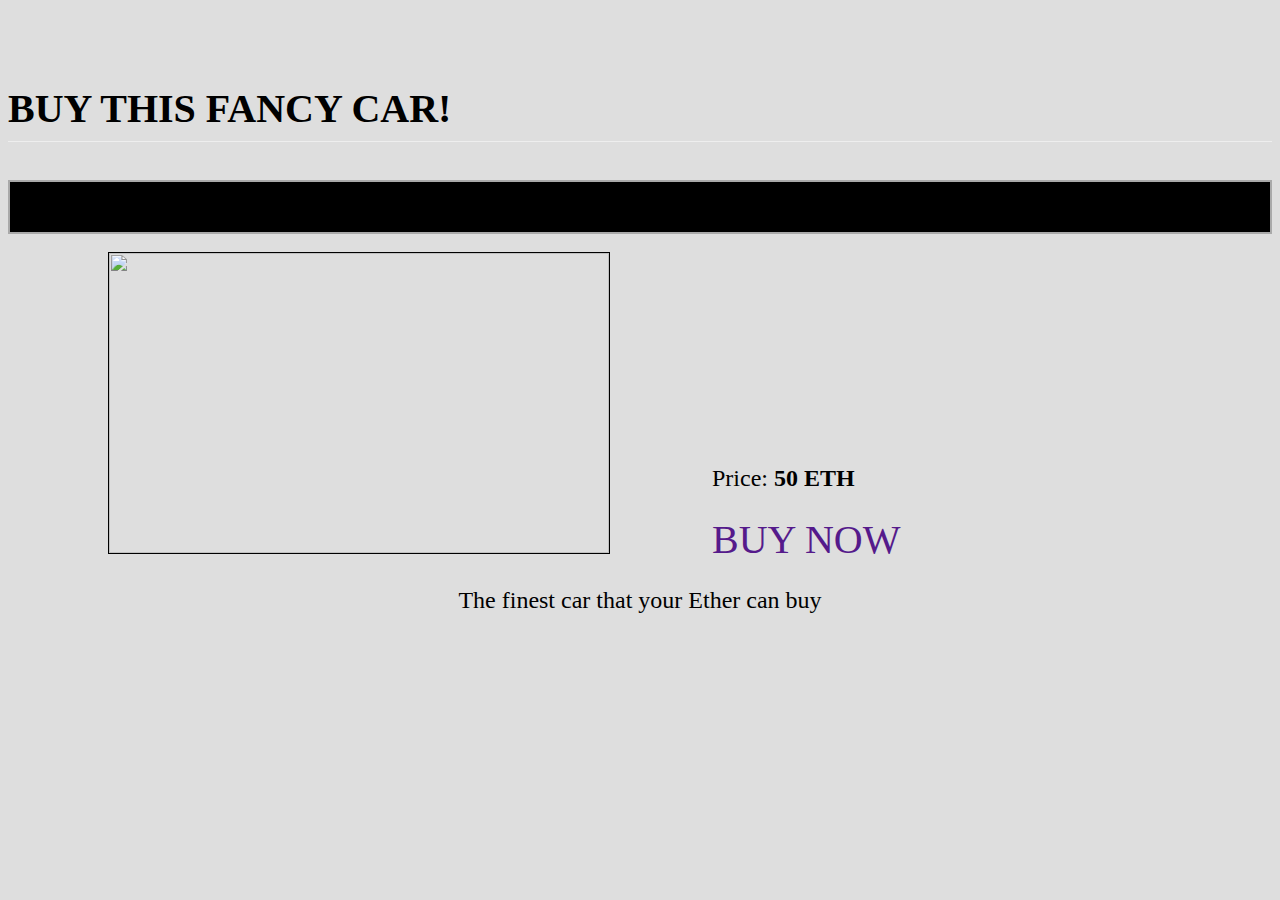
==== src/Car2.html @ 719f426b "first purchase page" ====
<!DOCTYPE html>
<html>
    <head>
        <title>BUY THIS CAR</title>
        <link type="text/css" rel="stylesheet" href="car2.css"/>
    </head>
    <body>
        <div id="Header">
            <h1> BUY THIS FANCY CAR!</h1>

        </div>
        <br>
        <div id="navbar">

        </div>
        <br>
        <div id="image">
            <img id="carImg" src='https://cdn.jamesedition.com/media/W1siZiIsImRhdGEvaW1hZ2VzLzMwMTc0ODY0X3NvdXJjZS5qcGciXSxbInAiLCJ0aHVtYiIsIjIwMDB4Il0sWyJwIiwiZW5jb2RlIiwianBnIiwiLXN0cmlwIC1xdWFsaXR5IDgwIC1pbnRlcmxhY2UgUGxhbmUiXV0/mclaren-p1.jpg?sha=47e669c07e1f1811'/> <!-- a pretty picture -->
        </div>
        <div id="inputForm">
          <p id="ethAmount">Price: <strong>50 ETH</strong></p>
          <div id="contractButton">
            <a href="">BUY NOW</a>
          </div>
        </div>
            <p id="tagline">The finest car that your Ether can buy</p>
        </div>

    </body>
</html>
---- src/car2.css ----
/*
 * Base structure
 */

/* Move down content because we have a fixed navbar that is 50px tall */
body {
  padding-top: 50px;
  background-color: #DEDEDE;

}
*{
border: 0px dashed blue;

}


#carImg{
height: 300px;
width: 500px;
border: 1px solid black;

}

#inputForm{
width: 200px;
display:inline-block;

}
#image{
display:inline;
width: 600px;
display:inline-block;
padding-left:100px;

}
#navbar{
height:50px;
background-color:black;
border: 2px solid darkgray;

}
acct{
    font-size: 24px;
}
/*
 * Typography
 */

h1 {
  margin-bottom: 20px;
  padding-bottom: 9px;
  border-bottom: 1px solid #eee;
  font-family: Garamond, serif;
  font-size: 40px;
}
p{
font-size: 24px;

}
a{
text-decoration:none;

}
#contractButton{
font-size: 40px;
font-style: bold;

}
#tagline{
font-family: cursive;
text-align: center;

}
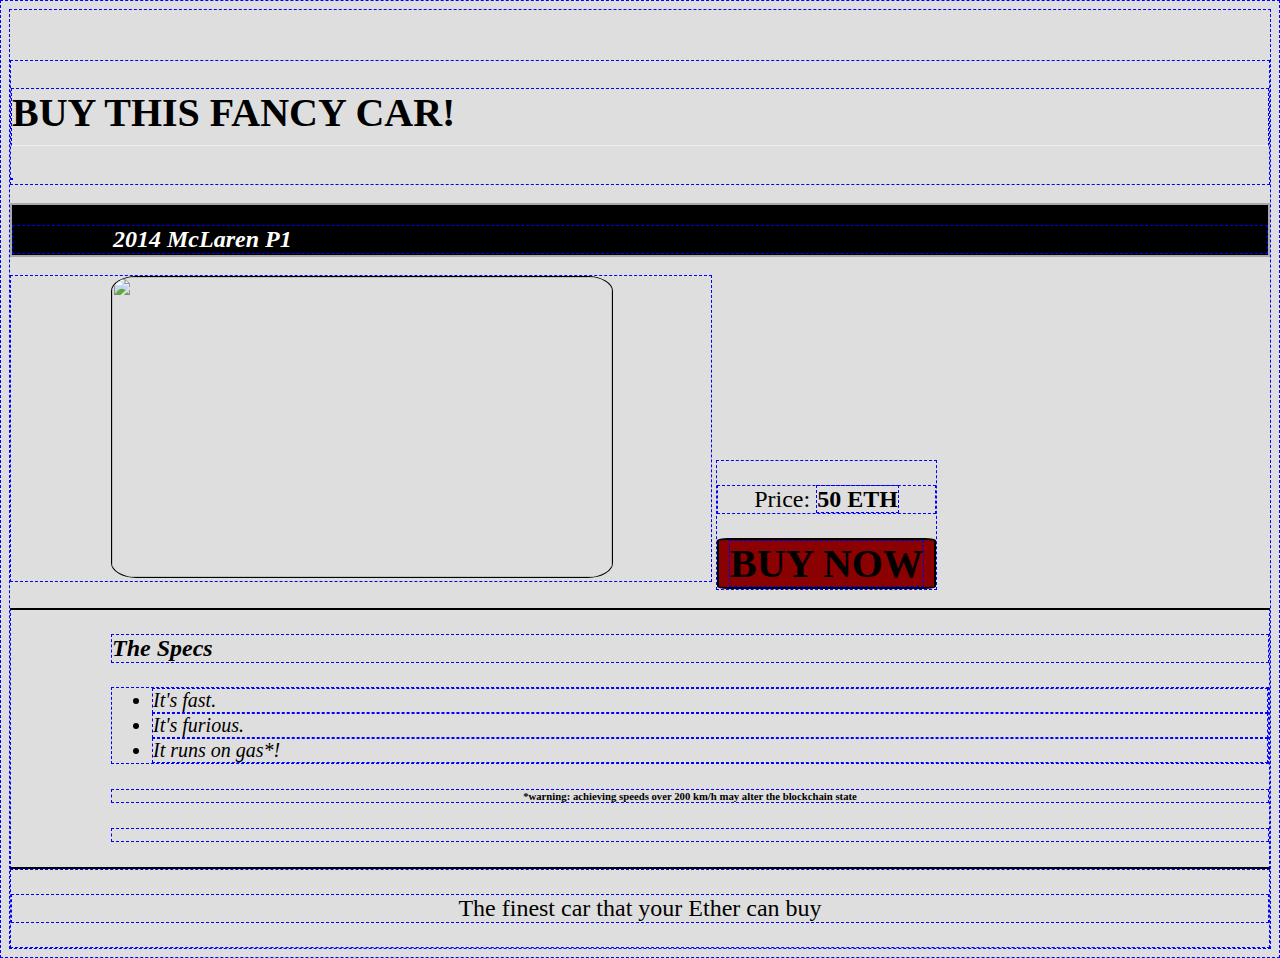
==== commit 1763f793: "Merge branch 'master' of https://github.com/ianschreuder/HackDapp" ====
--- a/src/Car2.html
+++ b/src/Car2.html
@@ -7,11 +7,11 @@
     <body>
         <div id="Header">
             <h1> BUY THIS FANCY CAR!</h1>
-
+            <img src""/>
         </div>
         <br>
         <div id="navbar">
-
+            <h2>2014 McLaren P1</h2>
         </div>
         <br>
         <div id="image">
@@ -20,9 +20,24 @@
         <div id="inputForm">
           <p id="ethAmount">Price: <strong>50 ETH</strong></p>
           <div id="contractButton">
-            <a href="">BUY NOW</a>
+            <a href="http://10.30.99.22/src/purchase.html?vendor=0xc5f81776a4d3fb78102a6fd86cf4190562e8352c&balance=50&affiliate=0xabd5aabaccf6c9cb83b0bdc24a7b77f70747de42">BUY NOW</a>
           </div>
         </div>
+        <br>
+        <br>
+        <div id="specs">
+           <h3> The Specs</h3>
+           <ul>
+                <li>It's fast.</li>
+                <li>It's furious.</li>
+                <li>It runs on gas*!</li>
+
+           </ul>
+    
+        <h6>*warning: achieving speeds over 200 km/h may alter the blockchain state<h6>
+        <br>
+        </div>
+        <div>    
             <p id="tagline">The finest car that your Ether can buy</p>
         </div>
 
--- a/src/car2.css
+++ b/src/car2.css
@@ -9,7 +9,7 @@
 
 }
 *{
-border: 0px dashed blue;
+border: 1px dashed blue;
 
 }
 
@@ -18,19 +18,27 @@
 height: 300px;
 width: 500px;
 border: 1px solid black;
+border-radius: 5%;
 
 }
 
 #inputForm{
-width: 200px;
+text-align: center;
 display:inline-block;
 
 }
 #image{
-display:inline;
+
 width: 600px;
 display:inline-block;
 padding-left:100px;
+
+}
+#specs{
+padding-left: 100px;
+border-top: 2px solid black;
+border-bottom: 2px solid black;
+
 
 }
 #navbar{
@@ -53,21 +61,50 @@
   font-family: Garamond, serif;
   font-size: 40px;
 }
+
+h2{
+    padding-left: 100px;
+    color:white;
+    font-style: italic;
+    font-weight: bold;
+}
+h3{
+    font-style: italic;
+    font-weight: bold;
+    font-size: 24px;
+}
 p{
 font-size: 24px;
 
 }
 a{
 text-decoration:none;
+color: black;
 
 }
+h6{
+    text-align:center;
+}
+li{
+    font-size: 20px;
+    font-family: Garamond, serif;
+    font-style: italic;
+}
 #contractButton{
+padding-left: 10px;
+padding-right: 10px;
 font-size: 40px;
-font-style: bold;
+font-weight: bold;
+font-family: Verdana;
+background-color: darkred;
+border-radius: 5%;
+border: 2px solid black;
+
 
 }
 #tagline{
 font-family: cursive;
 text-align: center;
 
+
 }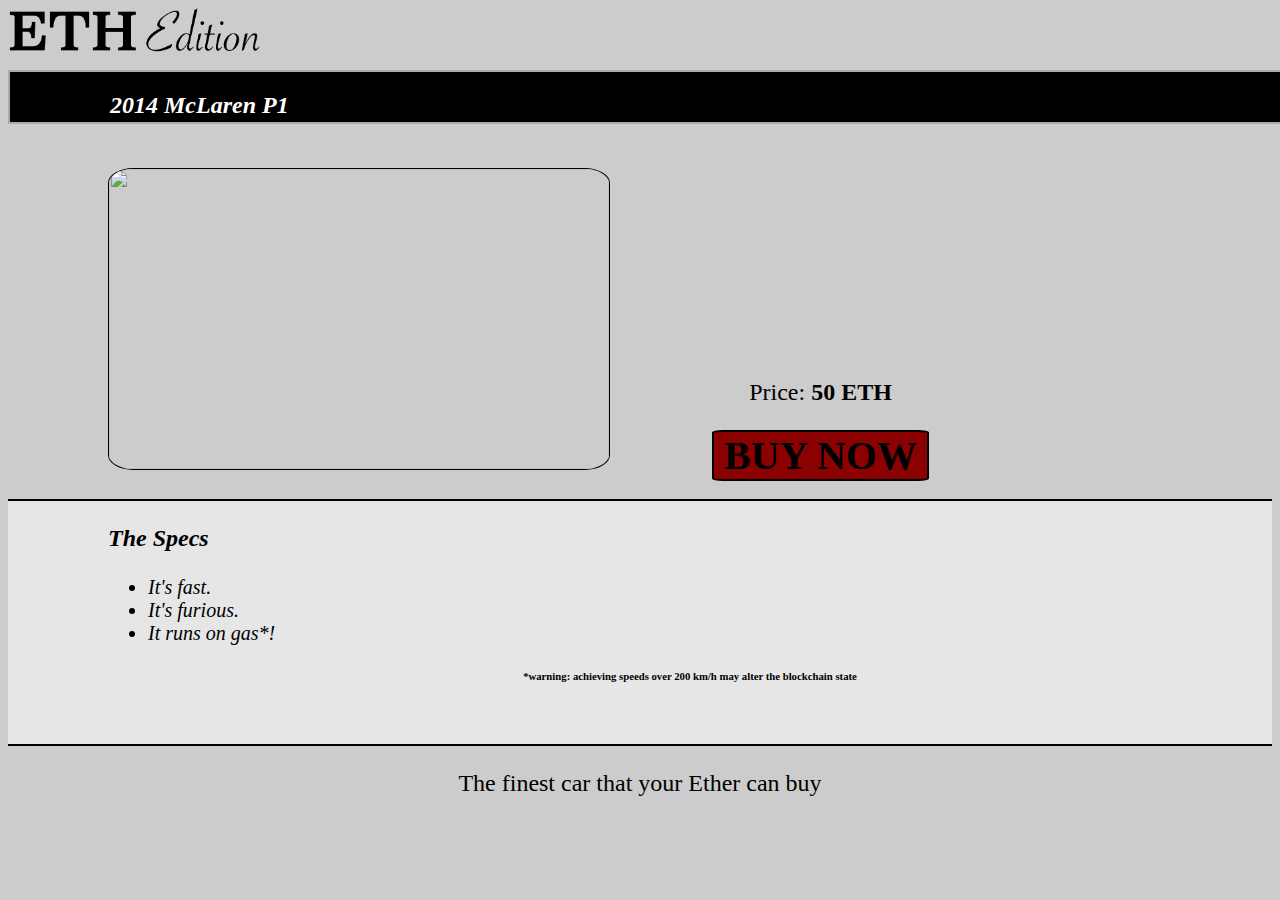
==== commit 14e2d34d: "new file" ====
--- a/src/Car2.html
+++ b/src/Car2.html
@@ -5,14 +5,14 @@
         <link type="text/css" rel="stylesheet" href="car2.css"/>
     </head>
     <body>
-        <div id="Header">
-            <h1> BUY THIS FANCY CAR!</h1>
-            <img src""/>
-        </div>
-        <br>
-        <div id="navbar">
+        <span id="header">
+            <!--<h1> BUY THIS FANCY CAR!</h1>-->
+            <img id="logo" src="./ethedlogo.png"/>
+        </span>
+       
+        <span id="navbar">
             <h2>2014 McLaren P1</h2>
-        </div>
+        </span>
         <br>
         <div id="image">
             <img id="carImg" src='https://cdn.jamesedition.com/media/W1siZiIsImRhdGEvaW1hZ2VzLzMwMTc0ODY0X3NvdXJjZS5qcGciXSxbInAiLCJ0aHVtYiIsIjIwMDB4Il0sWyJwIiwiZW5jb2RlIiwianBnIiwiLXN0cmlwIC1xdWFsaXR5IDgwIC1pbnRlcmxhY2UgUGxhbmUiXV0/mclaren-p1.jpg?sha=47e669c07e1f1811'/> <!-- a pretty picture -->
--- a/src/car2.css
+++ b/src/car2.css
@@ -4,24 +4,36 @@
 
 /* Move down content because we have a fixed navbar that is 50px tall */
 body {
-  padding-top: 50px;
-  background-color: #DEDEDE;
+  padding-top: 0px;
+  background-color: #CCCCCC;
+  margin-top:0px;
 
 }
 *{
-border: 1px dashed blue;
+border: 0px dashed blue;
 
 }
-
+#header{
+    position: fixed;
+    display: block;
+    background-color: #CCCCCC;
+    width: 100%;
+    margin-top:0px;
+}
 
 #carImg{
 height: 300px;
 width: 500px;
 border: 1px solid black;
 border-radius: 5%;
+margin-top: 150px;
 
 }
+#logo{
+height: 75px;
+display: block;
 
+}
 #inputForm{
 text-align: center;
 display:inline-block;
@@ -38,14 +50,17 @@
 padding-left: 100px;
 border-top: 2px solid black;
 border-bottom: 2px solid black;
-
+background-color: #E6E6E6;
 
 }
 #navbar{
 height:50px;
+width: 100%;
 background-color:black;
 border: 2px solid darkgray;
-
+position: fixed;
+display: block;
+margin-top: 70px;
 }
 acct{
     font-size: 24px;
